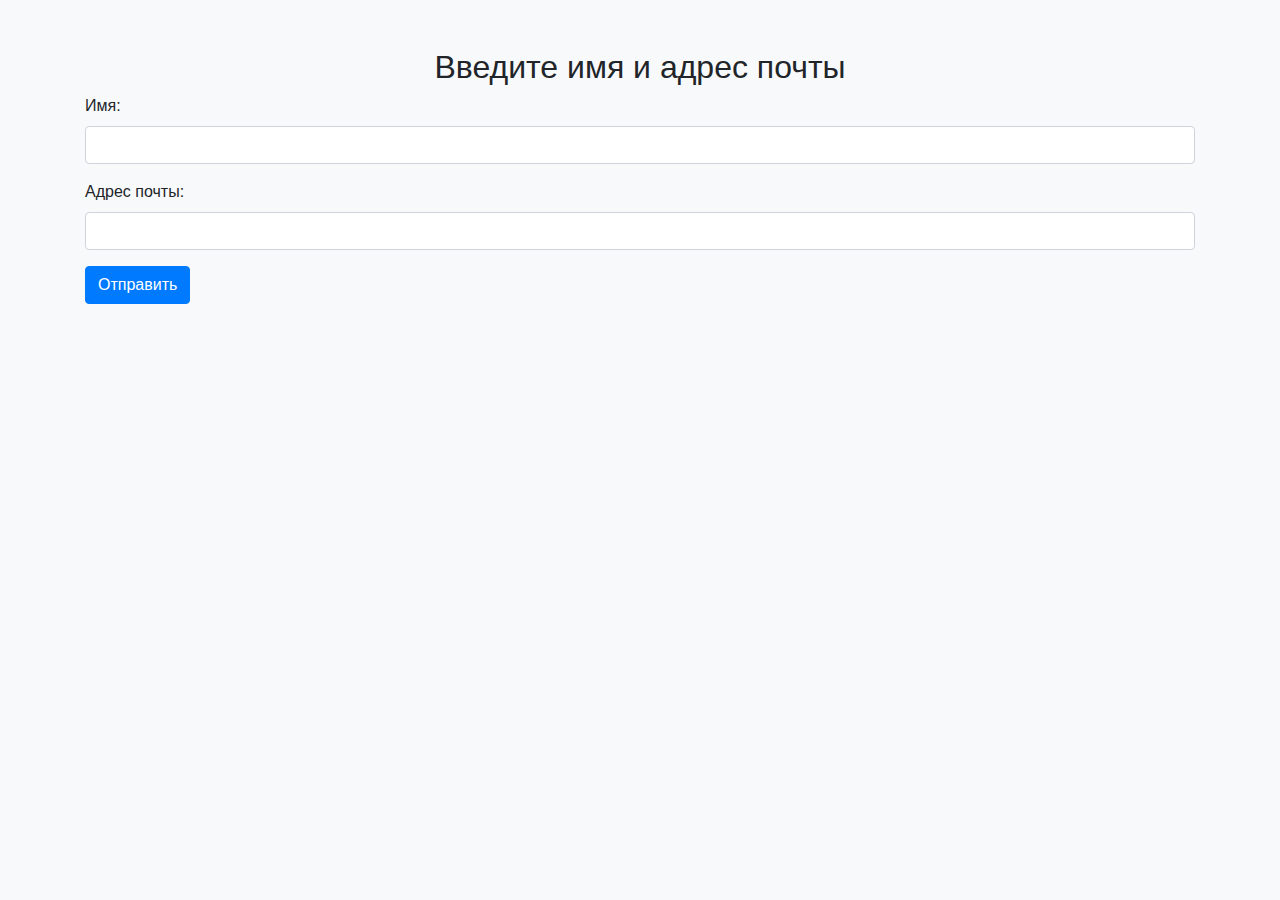
==== registration_form/templates/index.html @ c5a68fdc "structure has been created, added index.html&welcome.html" ====
<!DOCTYPE html>
<html lang="en">
<head>
    <meta charset="UTF-8">
    <meta name="viewport" content="width=device-width, initial-scale=1.0">
    <title>Страница регистрации</title>
    <link rel="stylesheet" href="https://stackpath.bootstrapcdn.com/bootstrap/4.5.2/css/bootstrap.min.css">
</head>
<body class="bg-light">
    <div class="container mt-5">
        <h2 class="text-center">Введите имя и адрес почты</h2>
        <form action="/welcome/" method="post">
            <div class="form-group">
                <label for="name">Имя:</label>
                <input type="text" class="form-control" id="name" name="name" required>
            </div>
            <div class="form-group">
                <label for="email">Адрес почты:</label>
                <input type="email" class="form-control" id="email" name="email" required>
            </div>
            <button type="submit" class="btn btn-primary">Отправить</button>
        </form>

    </div>

</body>
</html>
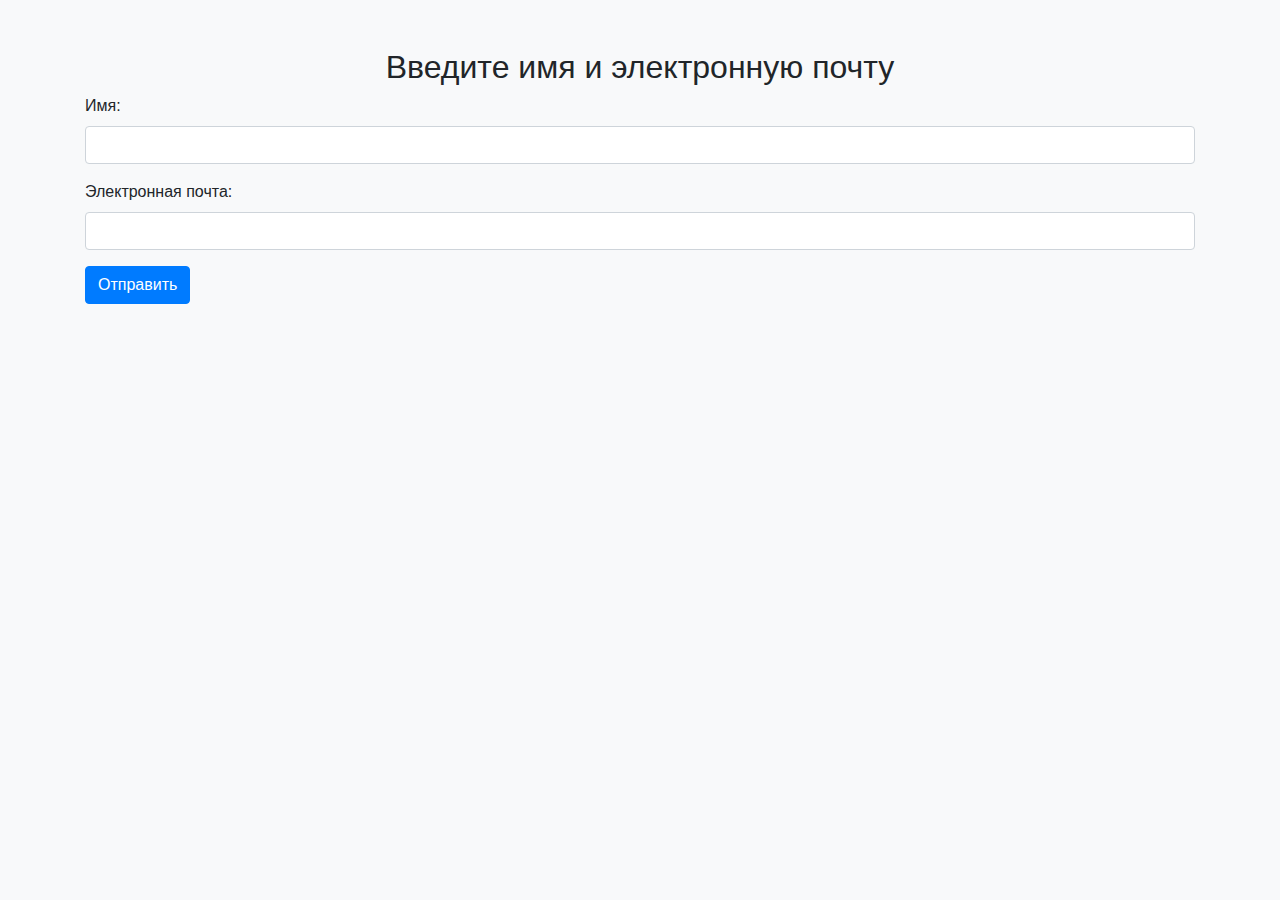
==== commit 6f26c500: "Merge pull request #2 from eugenepro777/devs-registration-form" ====
--- a/registration_form/templates/index.html
+++ b/registration_form/templates/index.html
@@ -8,14 +8,14 @@
 </head>
 <body class="bg-light">
     <div class="container mt-5">
-        <h2 class="text-center">Введите имя и адрес почты</h2>
+        <h2 class="text-center">Введите имя и электронную почту</h2>
         <form action="/welcome/" method="post">
             <div class="form-group">
                 <label for="name">Имя:</label>
                 <input type="text" class="form-control" id="name" name="name" required>
             </div>
             <div class="form-group">
-                <label for="email">Адрес почты:</label>
+                <label for="email">Электронная почта:</label>
                 <input type="email" class="form-control" id="email" name="email" required>
             </div>
             <button type="submit" class="btn btn-primary">Отправить</button>
